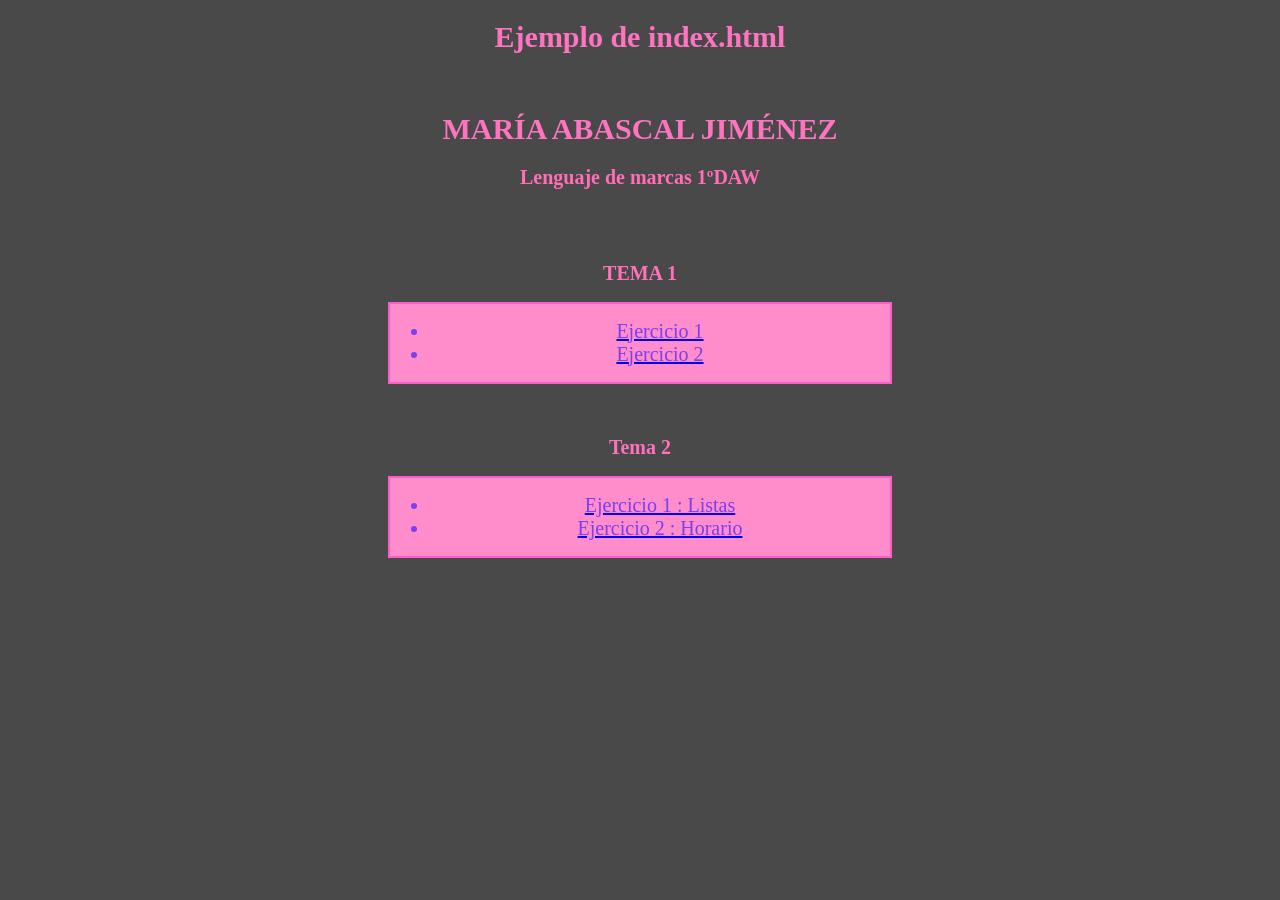
==== index.html @ e5f83c21 "Update index.html" ====
<!DOCTYPE html>
<html lang="en">
<head>
    <meta charset="UTF-8">
    <meta name="viewport" content="width=device-width, initial-scale=1.0">
    <title>Document</title>
</head>
<body >
<style>
    h1 {
        color: rgb(255, 115, 192);
        font-family: Georgia;
        font-size: 30px;
        text-align: center;
    }
    h2 {
        color: rgb(255, 114, 185);
        font-family: Georgia;
        font-size: 20px;
        text-align: center;
    }
    div{
        border: 2px solid rgb(255, 92, 201);
        background: #ff8ccb;
        transition: transform 0.5s ease-in-out, background 0.5s ease-in-out;
        max-width: 500px;
        margin: auto;
    }
    div:hover{
        transform: scale(1.1);
        background: #ff8ccb;
    }   
    h3 {
        color: rgb(255, 110, 183);
        font-family: Georgia;
        font-size: 20px;
        text-align: center;
    }   
    li {
        color: rgba(68, 34, 255, 0.719);
        font-family: Georgia;
        font-size: 20px;
        text-align: center;
    }
    body{
        background-color: rgb(73, 73, 73);
    }
</style>
   <h1>Ejemplo de index.html</h1> 
   <br>
   <h1>MARÍA ABASCAL JIMÉNEZ</h1>
   <h3> Lenguaje de marcas 1ºDAW </h3>
   <br>
   <br>
   
   <h2> TEMA 1 </h2>
        <div>
            <ul>
           <a href="TEMA2/EJERCICIO LISTAS/Eje1listas.html"><li> Ejercicio 1  </li></a>
            <a href="TEMA2/EJERCICIO IMAGEN/eje2imagenes.html"><li> Ejercicio 2  </li></a>
        </ul>
        </div>
        <br>
        <br>
   
    <h2> Tema 2 </h2>
        <div> 
            <ul>
                <a href="TEMA2/EJERCICIO LISTAS/Eje1listas.html"><li> Ejercicio 1 : Listas </li></a>
                <a href="TEMA2/HORARIO/horarioclase.html"><li> Ejercicio 2 : Horario </li></a>
        </ul>
    </div>
</body>
</html>
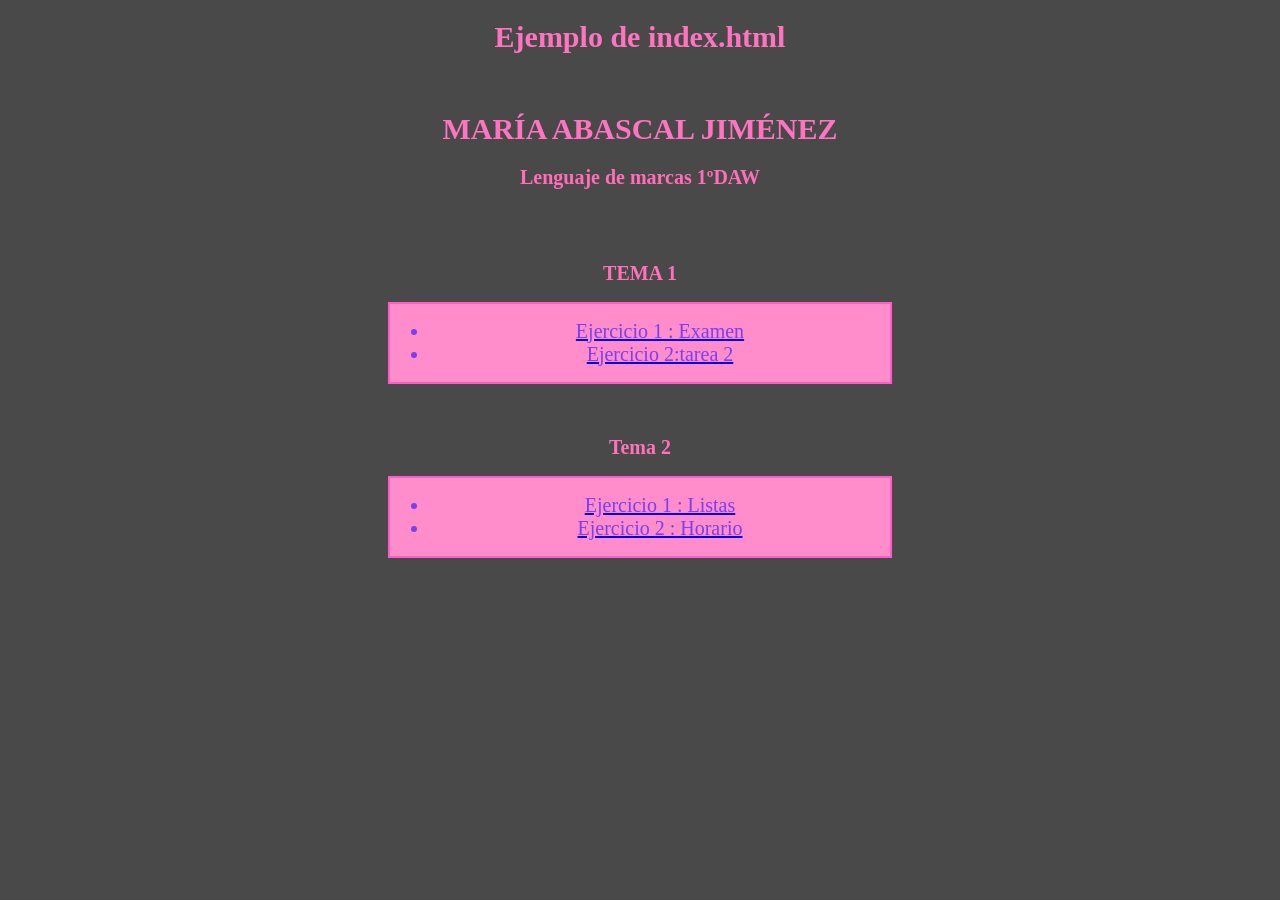
==== commit 6d82d6e9: "Create index.html" ====
--- a/index.html
+++ b/index.html
@@ -56,8 +56,8 @@
    <h2> TEMA 1 </h2>
         <div>
             <ul>
-           <a href="TEMA2/EJERCICIO LISTAS/Eje1listas.html"><li> Ejercicio 1  </li></a>
-            <a href="TEMA2/EJERCICIO IMAGEN/eje2imagenes.html"><li> Ejercicio 2  </li></a>
+           <a href="TEMA1/XML/examenpractico.xml"><li> Ejercicio 1 : Examen </li></a>
+            <a href="TEMA2/EJERCICIO IMAGEN/eje2imagenes.html"><li> Ejercicio 2:tarea 2  </li></a>
         </ul>
         </div>
         <br>
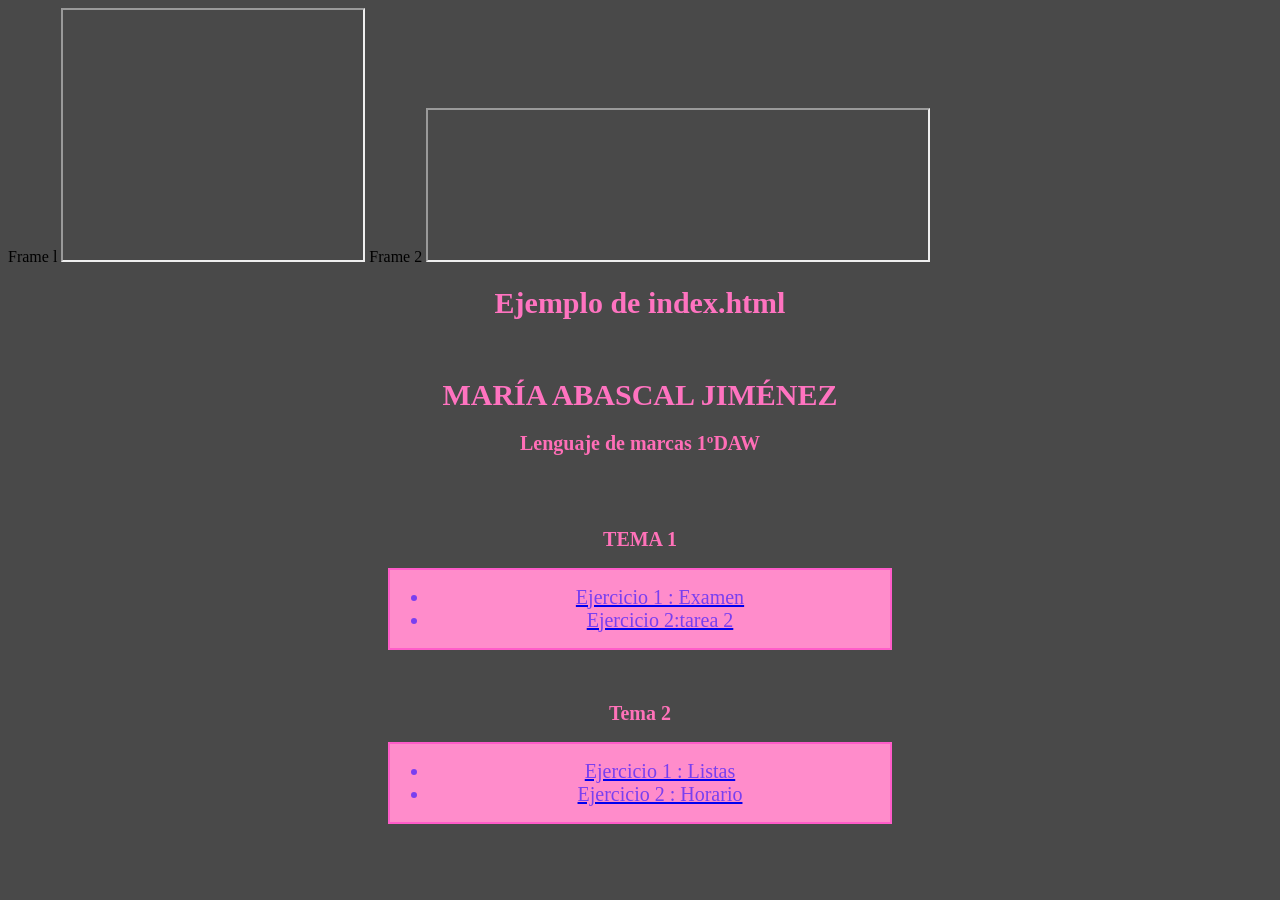
==== commit d8376317: "Update index.html" ====
--- a/index.html
+++ b/index.html
@@ -6,6 +6,12 @@
     <title>Document</title>
 </head>
 <body >
+Frame l
+<iframe width="300" height="250" src="http://WW.mecd.gob.es/porta―
+da―mecd/" frameborder="1" scrolling="yes" id="framel"> </iframe>
+Frame 2
+<iframe width="500‖ height="350" src="http://www.mecd.gob.es/por―
+tada-mecd/"" frameborder="2" scrolling="no" id="fralne2"> </iframe>
 <style>
     h1 {
         color: rgb(255, 115, 192);
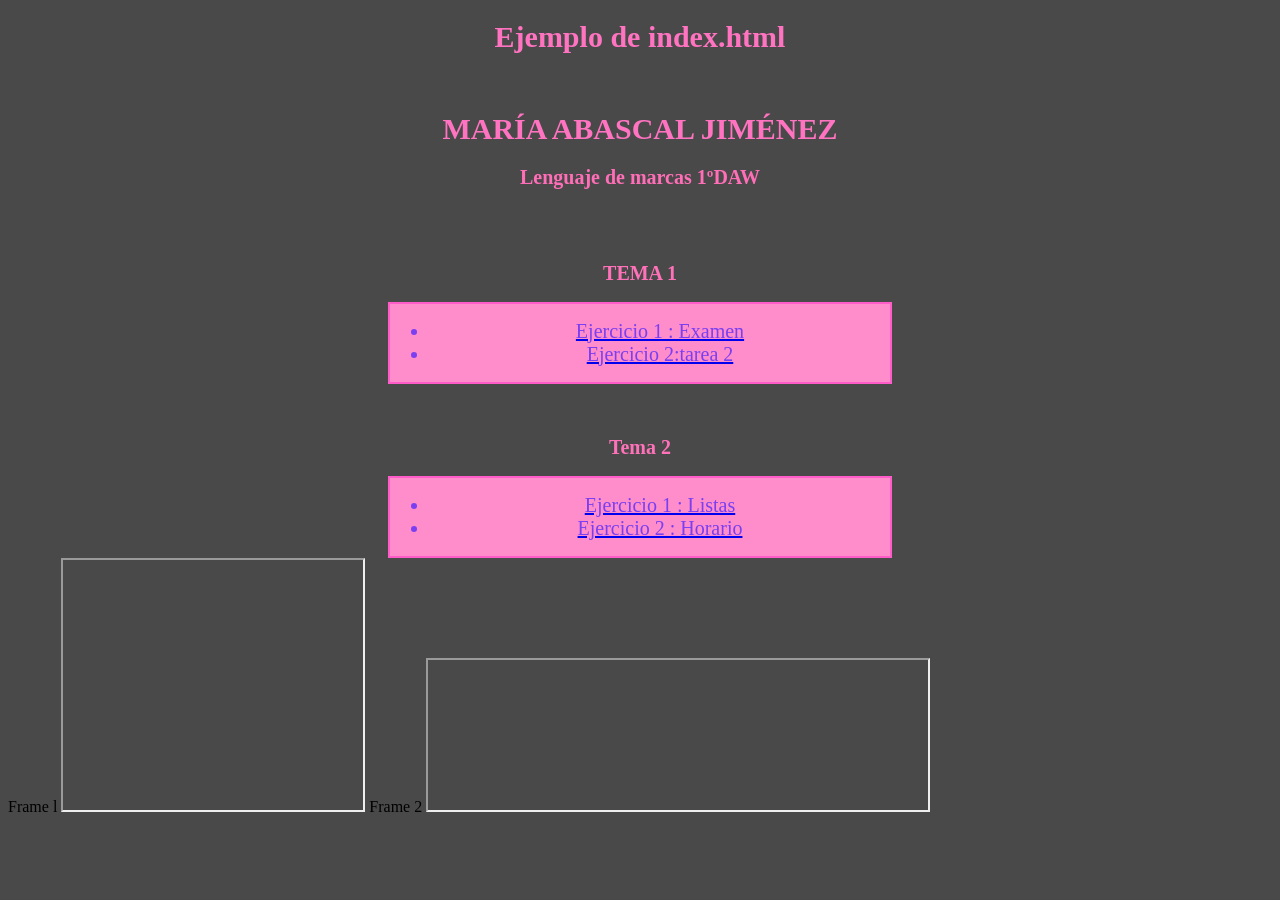
==== commit 5b45bb77: "Update index.html" ====
--- a/index.html
+++ b/index.html
@@ -6,12 +6,7 @@
     <title>Document</title>
 </head>
 <body >
-Frame l
-<iframe width="300" height="250" src="http://WW.mecd.gob.es/porta―
-da―mecd/" frameborder="1" scrolling="yes" id="framel"> </iframe>
-Frame 2
-<iframe width="500‖ height="350" src="http://www.mecd.gob.es/por―
-tada-mecd/"" frameborder="2" scrolling="no" id="fralne2"> </iframe>
+
 <style>
     h1 {
         color: rgb(255, 115, 192);
@@ -76,5 +71,9 @@
                 <a href="TEMA2/HORARIO/horarioclase.html"><li> Ejercicio 2 : Horario </li></a>
         </ul>
     </div>
+Frame l
+<iframe width="300" height="250" src="https://calendar.google.com/calendar/u/0/r?pli=1" frameborder="1" scrolling="yes" id="framel"> </iframe>
+Frame 2
+<iframe width="500‖ height="350" src="https://www.andaluciagym.com" frameborder="2" scrolling="no" id="fralne2"> </iframe>
 </body>
 </html>
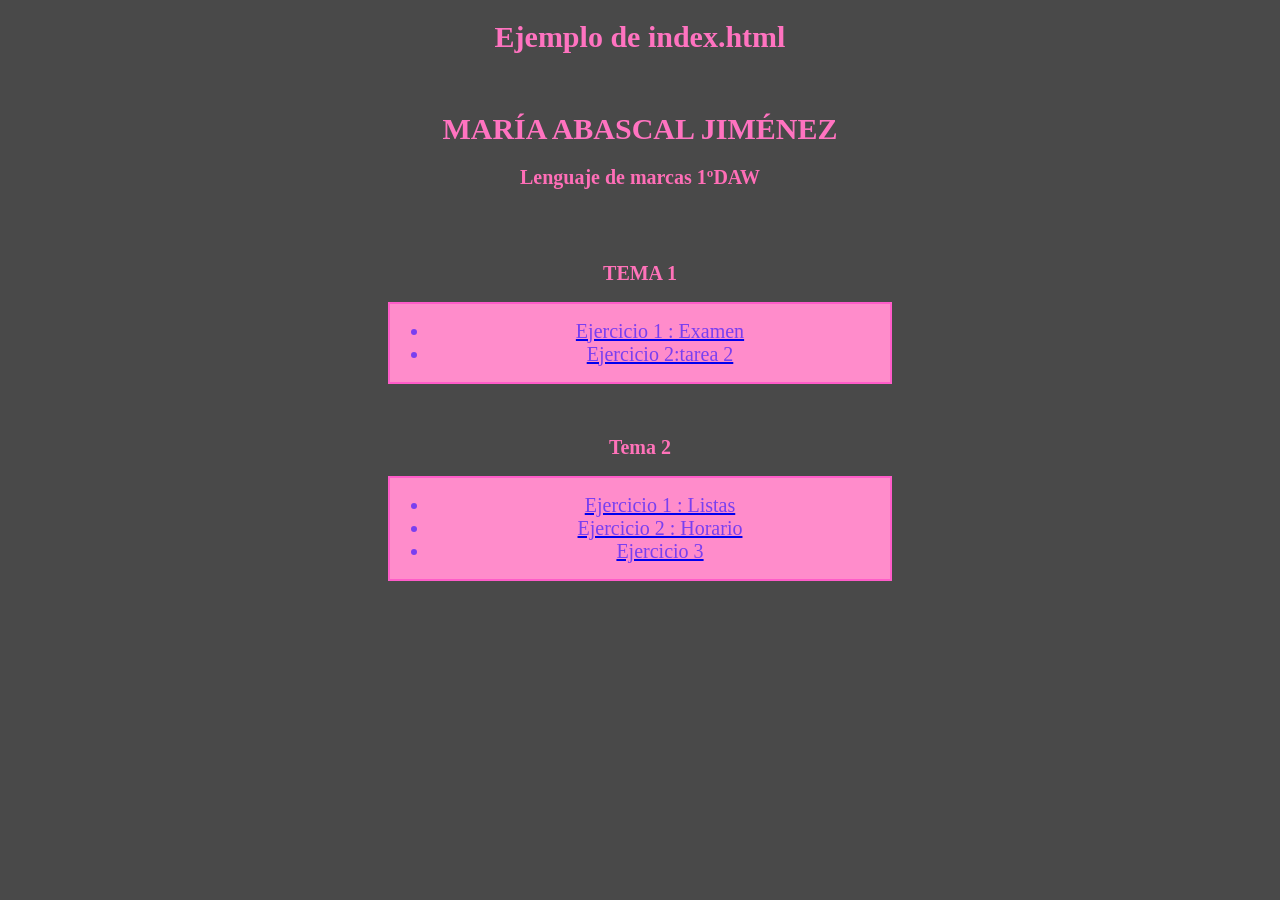
==== commit c1315db6: "Update index.html" ====
--- a/index.html
+++ b/index.html
@@ -69,11 +69,7 @@
             <ul>
                 <a href="TEMA2/EJERCICIO LISTAS/Eje1listas.html"><li> Ejercicio 1 : Listas </li></a>
                 <a href="TEMA2/HORARIO/horarioclase.html"><li> Ejercicio 2 : Horario </li></a>
+                <a href="TEMA2/frameejemplo"><li>Ejercicio 3 </li></a>
         </ul>
     </div>
-Frame l
-<iframe width="300" height="250" src="https://calendar.google.com/calendar/u/0/r?pli=1" frameborder="1" scrolling="yes" id="framel"> </iframe>
-Frame 2
-<iframe width="500‖ height="350" src="https://www.andaluciagym.com" frameborder="2" scrolling="no" id="fralne2"> </iframe>
-</body>
 </html>
